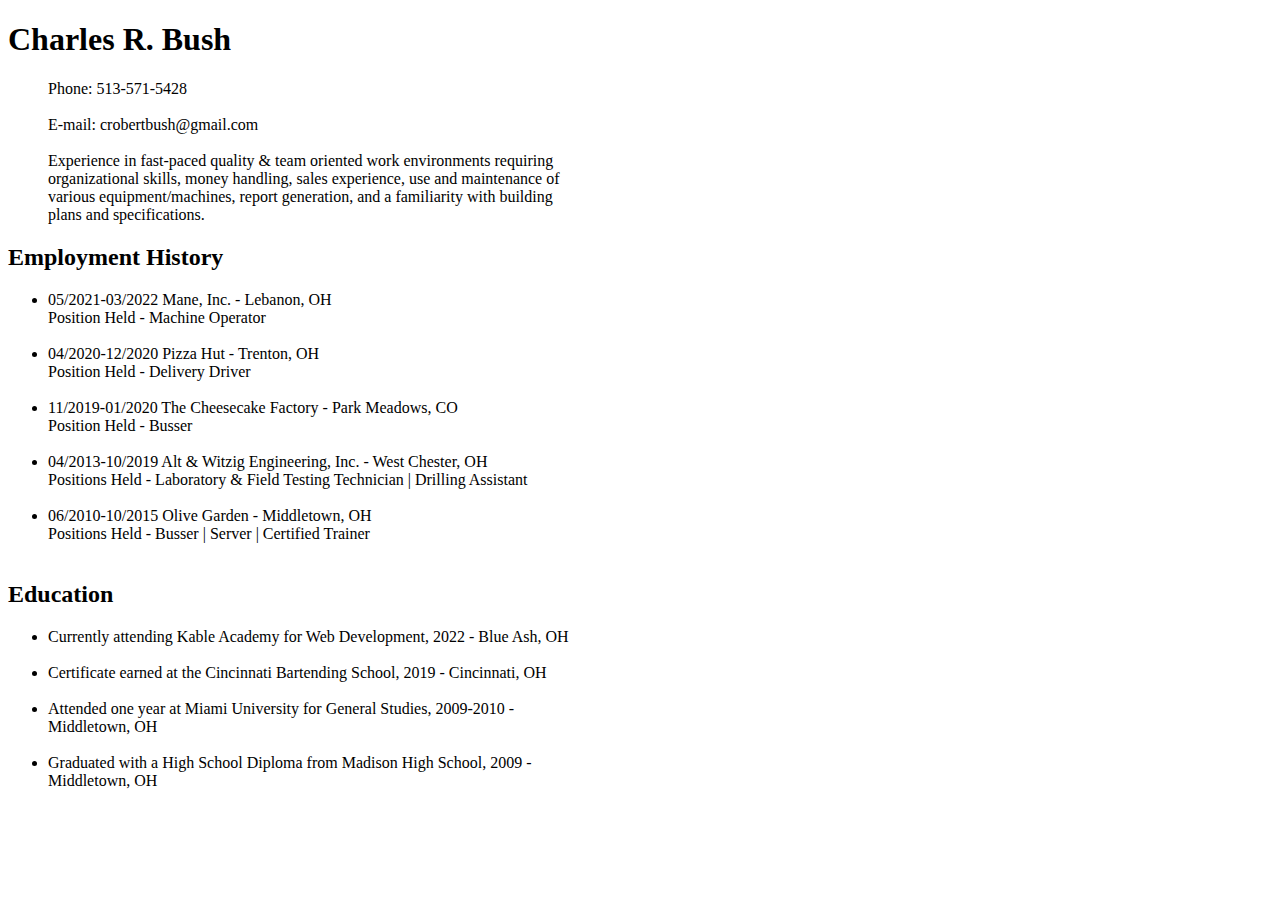
==== resume.html @ fc707b29 "update" ====
<!DOCTYPE html>
<html lang="en">
<head>
    <meta charset="UTF-8">
    <meta http-equiv="X-UA-Compatible" content="IE=edge">
    <meta name="viewport" content="width=device-width, initial-scale=1.0">
    <title>Document</title>
</head>
<body>

<header>

    <h1><strong>Charles R. Bush</strong></h1>

</header>

<section style="max-width: 45%">

    <ul style="list-style-type: none;">
    
        <li>Phone: 513-571-5428</li> 
    <br>
        <li>E-mail: crobertbush@gmail.com</li> 
    <br>
        <li>Experience in fast-paced quality & team oriented work environments requiring organizational skills,
    money handling, sales experience, use and maintenance of various equipment/machines, report
    generation, and a familiarity with building plans and specifications.</li>
    
    </ul>

</section>

<section style="max-width: 45%">

    <h2><strong>Employment History</strong></h2>

    <ul>
        <li>05/2021-03/2022 Mane, Inc. - Lebanon, OH <br>
            Position Held -       Machine Operator</li>
        
    <br>
        <li>04/2020-12/2020	Pizza Hut - Trenton, OH <br>
            Position Held -		Delivery Driver</li>
    <br>
        <li>11/2019-01/2020	The Cheesecake Factory - Park Meadows, CO <br>
            Position Held -		Busser</li>	
    <br>
        <li>04/2013-10/2019	Alt & Witzig Engineering, Inc. - West Chester, OH <br> 
            Positions Held -		Laboratory & Field Testing Technician | Drilling Assistant</li>
    <br>
        <li>06/2010-10/2015 Olive Garden - Middletown, OH <br> 
            Positions Held -		Busser | Server | Certified Trainer</li> 
    <br> 
        </ul>

</section>

<section style="max-width: 45%">

    <h2><strong>Education</strong></h2>

    <ul>
        
        <li>Currently attending Kable Academy for Web Development, 2022 - Blue Ash, OH</li>
    <br>
        <li>Certificate earned at the Cincinnati Bartending School, 2019 - Cincinnati, OH</li>
    <br>
        <li>Attended one year at Miami University for General Studies, 2009-2010 - Middletown, OH</li>
    <br>
        <li>Graduated with a High School Diploma from Madison High School, 2009 - Middletown, OH</li>
    
    </ul>

</section>

</body>
</html>
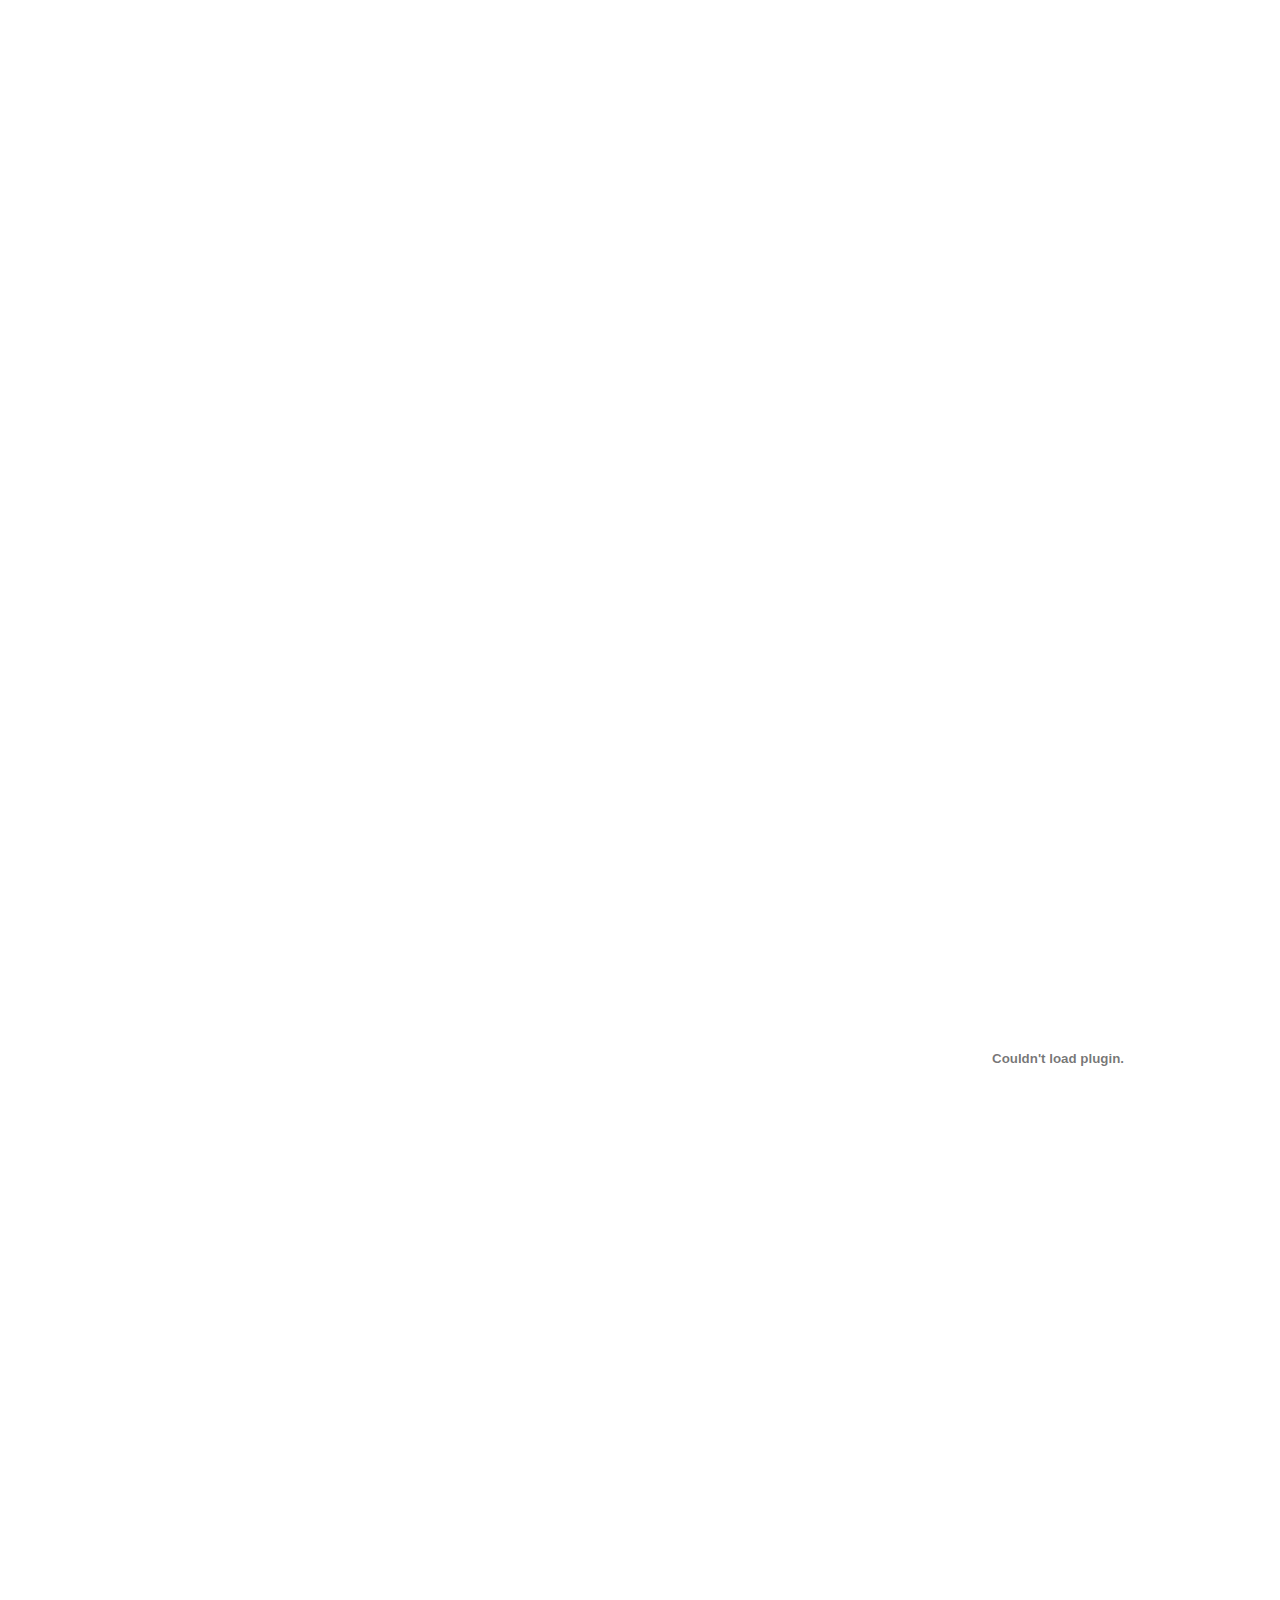
==== commit 06209567: "update" ====
--- a/resume.html
+++ b/resume.html
@@ -8,70 +8,7 @@
 </head>
 <body>
 
-<header>
-
-    <h1><strong>Charles R. Bush</strong></h1>
-
-</header>
-
-<section style="max-width: 45%">
-
-    <ul style="list-style-type: none;">
-    
-        <li>Phone: 513-571-5428</li> 
-    <br>
-        <li>E-mail: crobertbush@gmail.com</li> 
-    <br>
-        <li>Experience in fast-paced quality & team oriented work environments requiring organizational skills,
-    money handling, sales experience, use and maintenance of various equipment/machines, report
-    generation, and a familiarity with building plans and specifications.</li>
-    
-    </ul>
-
-</section>
-
-<section style="max-width: 45%">
-
-    <h2><strong>Employment History</strong></h2>
-
-    <ul>
-        <li>05/2021-03/2022 Mane, Inc. - Lebanon, OH <br>
-            Position Held -       Machine Operator</li>
-        
-    <br>
-        <li>04/2020-12/2020	Pizza Hut - Trenton, OH <br>
-            Position Held -		Delivery Driver</li>
-    <br>
-        <li>11/2019-01/2020	The Cheesecake Factory - Park Meadows, CO <br>
-            Position Held -		Busser</li>	
-    <br>
-        <li>04/2013-10/2019	Alt & Witzig Engineering, Inc. - West Chester, OH <br> 
-            Positions Held -		Laboratory & Field Testing Technician | Drilling Assistant</li>
-    <br>
-        <li>06/2010-10/2015 Olive Garden - Middletown, OH <br> 
-            Positions Held -		Busser | Server | Certified Trainer</li> 
-    <br> 
-        </ul>
-
-</section>
-
-<section style="max-width: 45%">
-
-    <h2><strong>Education</strong></h2>
-
-    <ul>
-        
-        <li>Currently attending Kable Academy for Web Development, 2022 - Blue Ash, OH</li>
-    <br>
-        <li>Certificate earned at the Cincinnati Bartending School, 2019 - Cincinnati, OH</li>
-    <br>
-        <li>Attended one year at Miami University for General Studies, 2009-2010 - Middletown, OH</li>
-    <br>
-        <li>Graduated with a High School Diploma from Madison High School, 2009 - Middletown, OH</li>
-    
-    </ul>
-
-</section>
+<embed src="./assets/Robby_Bush_Resume (1).PDF" width="2100px" height="2100px" />
 
 </body>
 </html>